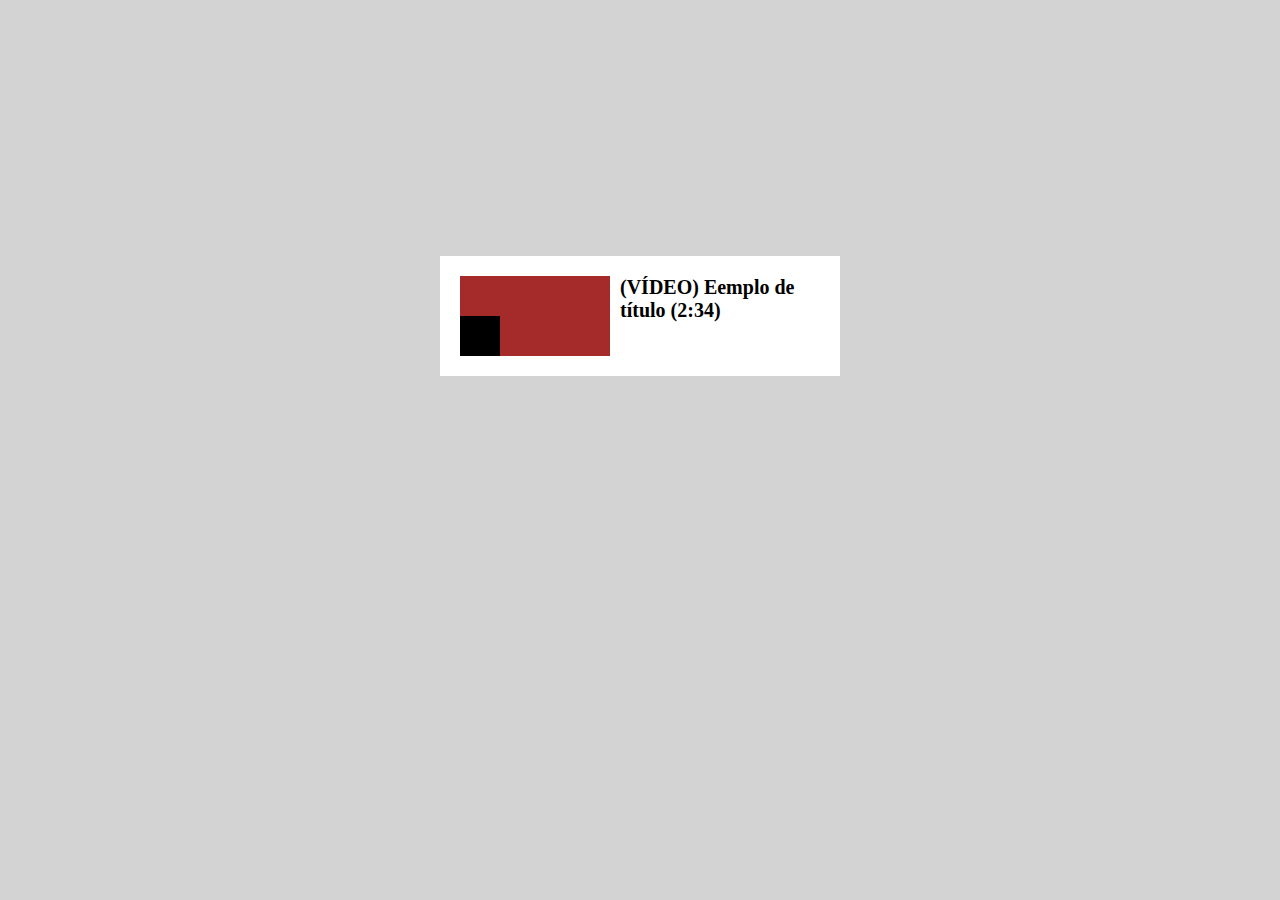
==== HTML & CSS/0000 Layout Vídeos JW/index.html @ 5a224642 "Add files via upload" ====
<!DOCTYPE html>
<html lang="en">
<head>
    <meta charset="UTF-8">
    <meta http-equiv="X-UA-Compatible" content="IE=edge">
    <meta name="viewport" content="width=device-width, initial-scale=1.0">
    <title>Layout Vídeos</title>
    <link rel="stylesheet" href="style.css">
</head>
<body>

    <div id="container">
        <div id="video">
            <!-- <img src="" alt=""> -->
            <div id="square">

            </div>
        </div>
        <div id="info">
            <h1>(VÍDEO) Eemplo de título (2:34)</h1>
        </div>
    </div>
    
</body>
</html>
---- HTML & CSS/0000 Layout Vídeos JW/style.css ----
* {
    margin: 0px;
    padding: 0px;
    box-sizing: border-box;
}

body {
    background-color: lightgray;
    display: flex;
    align-items: center;
    justify-content: center;
    font-family: Cambria, Cochin, Georgia, Times, 'Times New Roman', serif;
}

#container {
    background-color: white;
    width: 400px;
    height: 120px;
    display: flex;
    margin-top: 20%;
    padding: 20px;
    gap: 10px;
}

#video {
    width: 150px;
    height: 100%;
    background-color: brown;
    position: relative;
}

#square {
    background-color: black;
    width: 40px;
    height: 40px;
    position: absolute;
    bottom: 0;
}


#info {
    width: 200px;
    font-size: 10px;
    
}
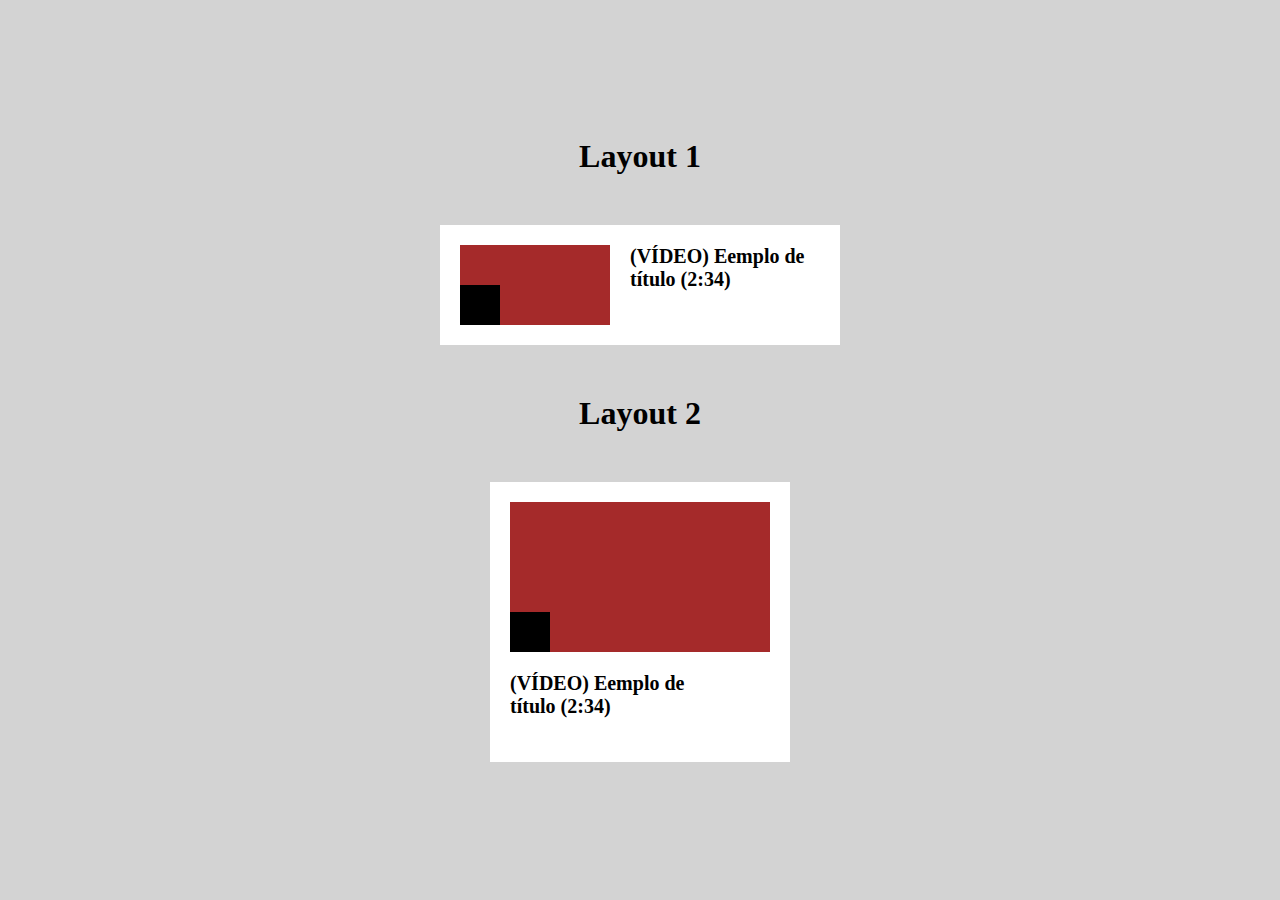
==== commit a699548b: "Add files via upload" ====
--- a/HTML & CSS/0000 Layout Vídeos JW/index.html
+++ b/HTML & CSS/0000 Layout Vídeos JW/index.html
@@ -9,15 +9,36 @@
 </head>
 <body>
 
-    <div id="container">
-        <div id="video">
-            <!-- <img src="" alt=""> -->
-            <div id="square">
-
+    <div class="container">
+        <h1>Layout 1</h1>
+        <div id="box1">
+            <div id="layout1">
+                <div id="video">
+                    <!-- <img src="" alt=""> -->
+                    <div id="square">
+        
+                    </div>
+                </div>
+                <div id="info">
+                    <h1>(VÍDEO) Eemplo de título (2:34)</h1>
+                </div>
             </div>
         </div>
-        <div id="info">
-            <h1>(VÍDEO) Eemplo de título (2:34)</h1>
+    
+        <h1>Layout 2</h1>
+        <div id="box2">
+            <div id="layout2">
+                <div id="video2">
+                    <!-- <img src="" alt=""> -->
+                    <div id="square2">
+        
+                    </div>
+                </div>
+    
+                <div id="info2">
+                    <h1>(VÍDEO) Eemplo de título (2:34)</h1>
+                </div>
+            </div>
         </div>
     </div>
     
--- a/HTML & CSS/0000 Layout Vídeos JW/style.css
+++ b/HTML & CSS/0000 Layout Vídeos JW/style.css
@@ -9,17 +9,32 @@
     display: flex;
     align-items: center;
     justify-content: center;
+    height: 100vh;
     font-family: Cambria, Cochin, Georgia, Times, 'Times New Roman', serif;
 }
 
-#container {
+.container {
+    display: flex;
+    flex-direction: column;
+    justify-content: center;
+    align-items: center;
+    gap: 50px;
+}
+
+#box1 {
     background-color: white;
     width: 400px;
     height: 120px;
     display: flex;
-    margin-top: 20%;
     padding: 20px;
     gap: 10px;
+}
+
+#layout1 {
+    /* background-color: green; */
+    display: flex;
+    justify-content: space-between;
+    gap: 20px;
 }
 
 #video {
@@ -41,6 +56,44 @@
 #info {
     width: 200px;
     font-size: 10px;
-    
 }
 
+
+#box2 {
+    background-color: white;
+    width: 300px;
+    height: 280px;
+    display: flex;
+    flex-direction: column;
+    padding: 20px;
+    gap: 10px;
+}
+
+#layout2 {
+    /* background-color: green; */
+    display: flex;
+    flex-direction: column;
+    gap: 20px;
+}
+
+#video2 {
+    width: 100%;
+    height: 150px;
+    background-color: brown;
+    position: relative;
+}
+
+#square2 {
+    background-color: black;
+    width: 40px;
+    height: 40px;
+    position: absolute;
+    bottom: 0;
+}
+
+
+#info2 {
+    width: 200px;
+    font-size: 10px;   
+}
+
